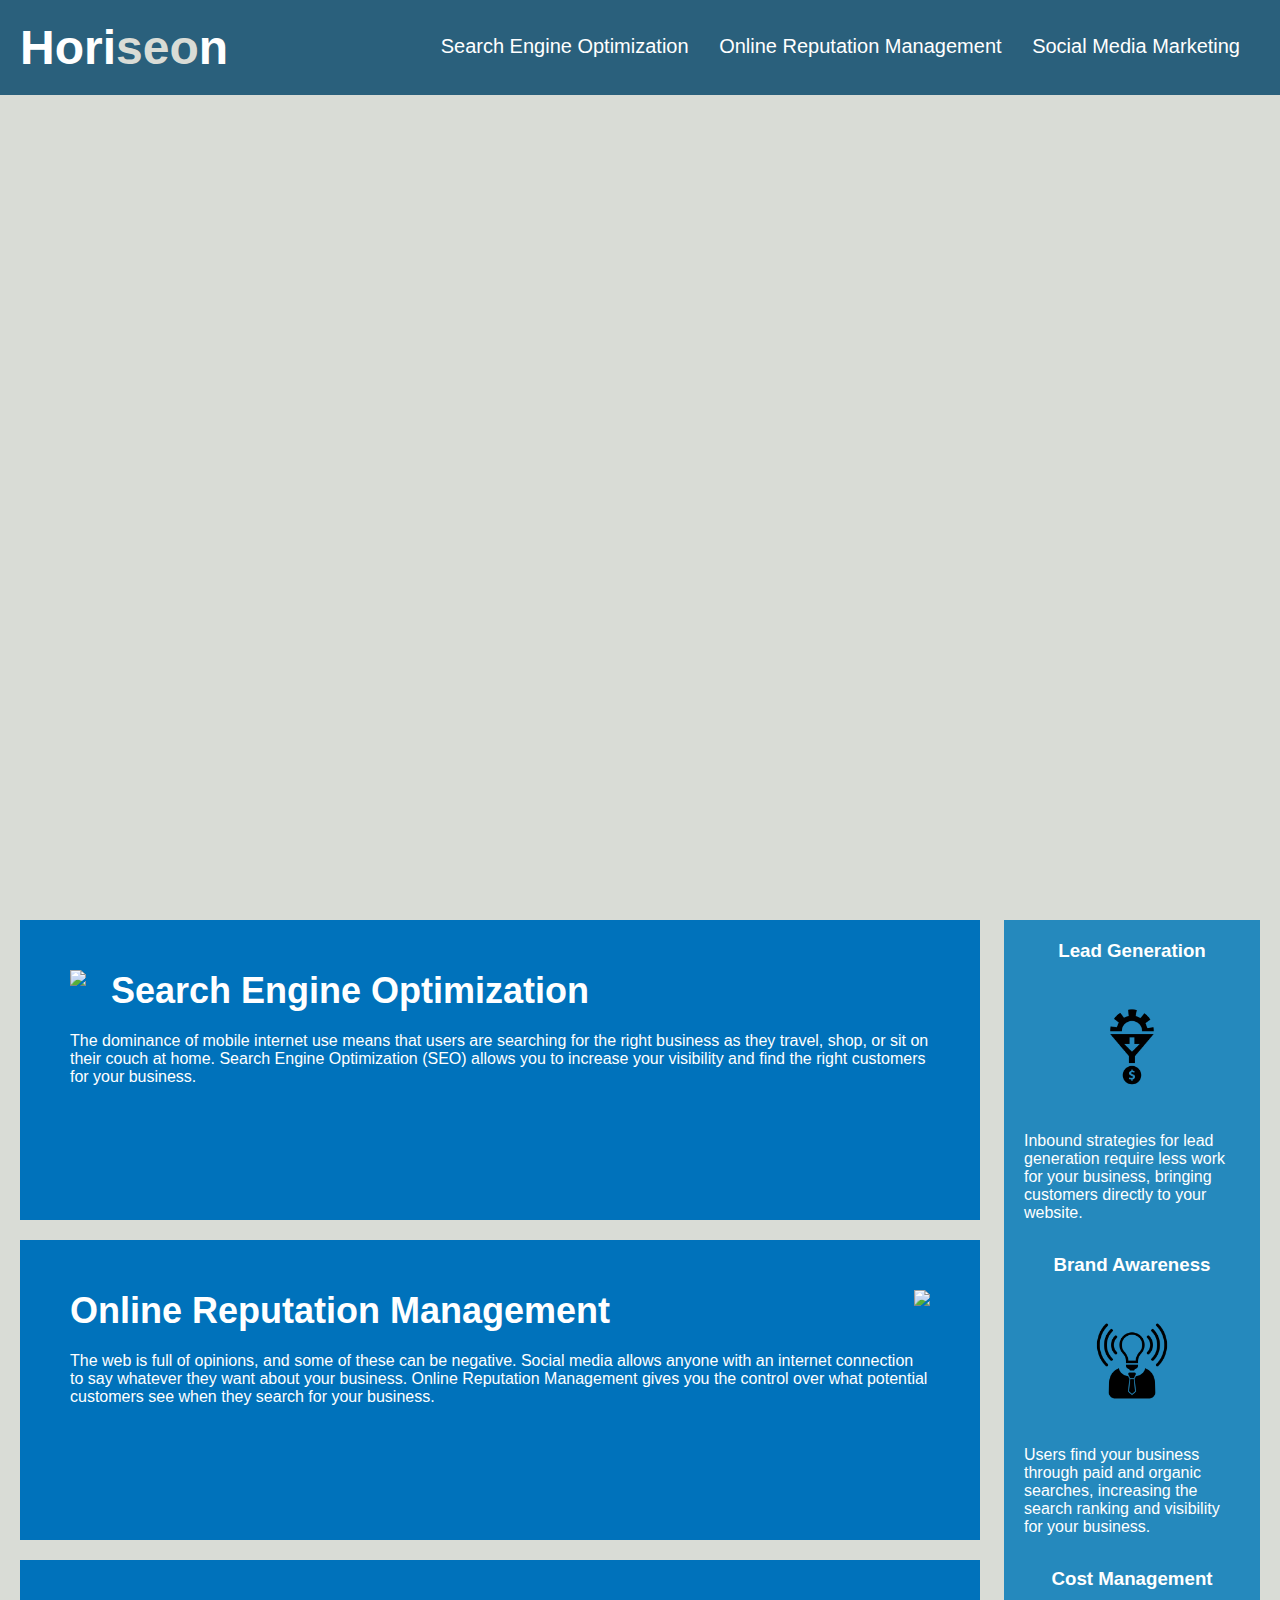
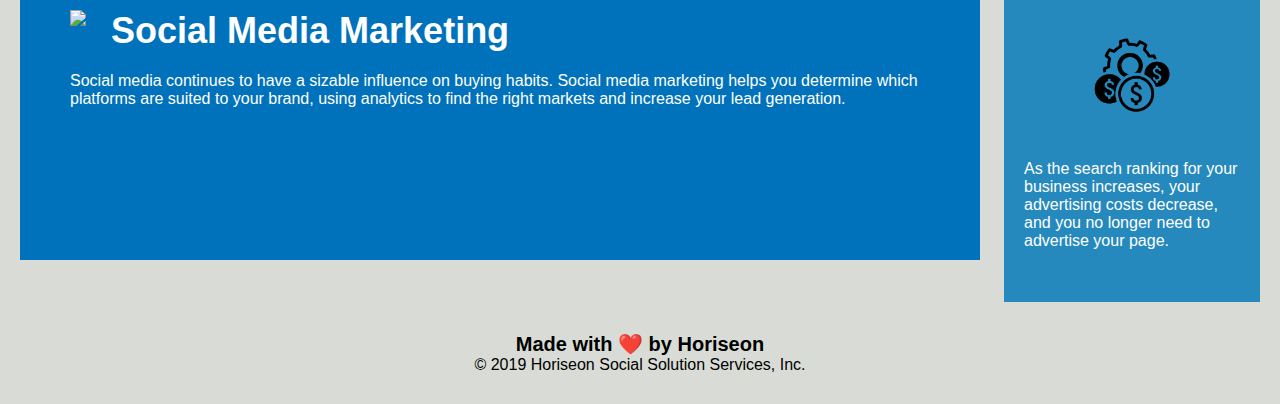
==== 02-Challenge/Develop/index.html @ bcfcc29c "initial commit" ====
<!DOCTYPE html>
<html lang="en-us">

<head>
    <meta charset="UTF-8" />
    <link rel="stylesheet" href="./assets/css/style.css">
    <title>website</title>
</head>

<body>
    <div class="header">
        <h1>Hori<span class="seo">seo</span>n</h1>
        <div>
            <ul>
                <li>
                    <a href="#search-engine-optimization">Search Engine Optimization</a>
                </li>
                <li>
                    <a href="#online-reputation-management">Online Reputation Management</a>
                </li>
                <li>
                    <a href="#social-media-marketing">Social Media Marketing</a>
                </li>
            </ul>
        </div>
    </div>
    <div class="hero"></div>
    <div class="content">
        <div class="search-engine-optimization">
            <img src="./assets/images/search-engine-optimization.jpg" class="float-left" />
            <h2>Search Engine Optimization</h2>
            <p>
                The dominance of mobile internet use means that users are searching for the right business as they travel, shop, or sit on their couch at home. Search Engine Optimization (SEO) allows you to increase your visibility and find the right customers for your business.
            </p>
        </div>
        <div id="online-reputation-management" class="online-reputation-management">
            <img src="./assets/images/online-reputation-management.jpg" class="float-right" />
            <h2>Online Reputation Management</h2>
            <p>
                The web is full of opinions, and some of these can be negative. Social media allows anyone with an internet connection to say whatever they want about your business. Online Reputation Management gives you the control over what potential customers see when they search for your business.
            </p>
        </div>
        <div id="social-media-marketing" class="social-media-marketing">
            <img src="./assets/images/social-media-marketing.jpg" class="float-left" />
            <h2>Social Media Marketing</h2>
            <p>
                Social media continues to have a sizable influence on buying habits. Social media marketing helps you determine which platforms are suited to your brand, using analytics to find the right markets and increase your lead generation.
            </p>
        </div>
    </div>
    <div class="benefits">
        <div class="benefit-lead">
            <h3>Lead Generation</h3>
            <img src="./assets/images/lead-generation.png" />
            <p>
                Inbound strategies for lead generation require less work for your business, bringing customers directly to your website.
            </p>
        </div>
        <div class="benefit-brand">
            <h3>Brand Awareness</h3>
            <img src="./assets/images/brand-awareness.png" />
            <p>
                Users find your business through paid and organic searches, increasing the search ranking and visibility for your business.
            </p>
        </div>
        <div class="benefit-cost">
            <h3>Cost Management</h3>
            <img src="./assets/images/cost-management.png" />
            <p>
                As the search ranking for your business increases, your advertising costs decrease, and you no longer need to advertise your page.
            </p>
        </div>
    </div>
    <div class="footer">
        <h2>Made with ❤️️ by Horiseon</h2>
        <p>
            &copy; 2019 Horiseon Social Solution Services, Inc.
        </p>
    </div>
</body>

</html>
---- 02-Challenge/Develop/assets/css/style.css ----
* {
    box-sizing: border-box;
    padding: 0;
    margin: 0;
}

body {
    background-color: #d9dcd6;
}

.header {
    padding: 20px;
    font-family: 'Trebuchet MS', 'Lucida Sans Unicode', 'Lucida Grande', 'Lucida Sans', Arial, sans-serif;
    background-color: #2a607c;
    color: #ffffff;
}

.header h1 {
    display: inline-block;
    font-size: 48px;
}

.header h1 .seo {
    color: #d9dcd6;
}

.header div {
    padding-top: 15px;
    margin-right: 20px;
    float: right;
    font-family: 'Gill Sans', 'Gill Sans MT', Calibri, 'Trebuchet MS', sans-serif;
    font-size: 20px;
}

.header div ul {
    list-style-type: none;
}

.header div ul li {
    display: inline-block;
    margin-left: 25px;
}

a {
    color: #ffffff;
    text-decoration: none;
}

p {
    font-size: 16px;
}

.hero {
    height: 800px;
    width: 100%;
    margin-bottom: 25px;
    background-image: url("../images/digital-marketing-meeting.jpg");
    background-size: cover;
    background-position: center;
}

.float-left {
    float: left;
    margin-right: 25px;
}

.float-right {
    float: right;
    margin-left: 25px;
}

.content {
    width: 75%;
    display: inline-block;
    margin-left: 20px;
}

.benefits {
    margin-right: 20px;
    padding: 20px;
    clear: both;
    float: right;
    width: 20%;
    height: 100%;
    font-family: 'Gill Sans', 'Gill Sans MT', Calibri, 'Trebuchet MS', sans-serif;
    background-color: #2589bd;
}

.benefit-lead {
    margin-bottom: 32px;
    color: #ffffff;
}

.benefit-brand {
    margin-bottom: 32px;
    color: #ffffff;
}

.benefit-cost {
    margin-bottom: 32px;
    color: #ffffff;
}

.benefit-lead h3 {
    margin-bottom: 10px;
    text-align: center;
}

.benefit-brand h3 {
    margin-bottom: 10px;
    text-align: center;
}

.benefit-cost h3 {
    margin-bottom: 10px;
    text-align: center;
}

.benefit-lead img {
    display: block;
    margin: 10px auto;
    max-width: 150px;
}

.benefit-brand img {
    display: block;
    margin: 10px auto;
    max-width: 150px;
}

.benefit-cost img {
    display: block;
    margin: 10px auto;
    max-width: 150px;
}

.search-engine-optimization {
    margin-bottom: 20px;
    padding: 50px;
    height: 300px;
    font-family: 'Gill Sans', 'Gill Sans MT', Calibri, 'Trebuchet MS', sans-serif;
    background-color: #0072bb;
    color: #ffffff;
}

.online-reputation-management {
    margin-bottom: 20px;
    padding: 50px;
    height: 300px;
    font-family: 'Gill Sans', 'Gill Sans MT', Calibri, 'Trebuchet MS', sans-serif;
    background-color: #0072bb;
    color: #ffffff;
}

.social-media-marketing {
    margin-bottom: 20px;
    padding: 50px;
    height: 300px;
    font-family: 'Gill Sans', 'Gill Sans MT', Calibri, 'Trebuchet MS', sans-serif;
    background-color: #0072bb;
    color: #ffffff;
}

.search-engine-optimization img {
    max-height: 200px;
}

.online-reputation-management img {
    max-height: 200px;
}

.social-media-marketing img {
    max-height: 200px;
}

.search-engine-optimization h2 {
    margin-bottom: 20px;
    font-size: 36px;
}

.online-reputation-management h2 {
    margin-bottom: 20px;
    font-size: 36px;
}

.social-media-marketing h2 {
    margin-bottom: 20px;
    font-size: 36px;
}

.footer {
    padding: 30px;
    clear: both;
    font-family: 'Trebuchet MS', 'Lucida Sans Unicode', 'Lucida Grande', 'Lucida Sans', Arial, sans-serif;
    text-align: center;
}

.footer h2 {
    font-size: 20px;
}
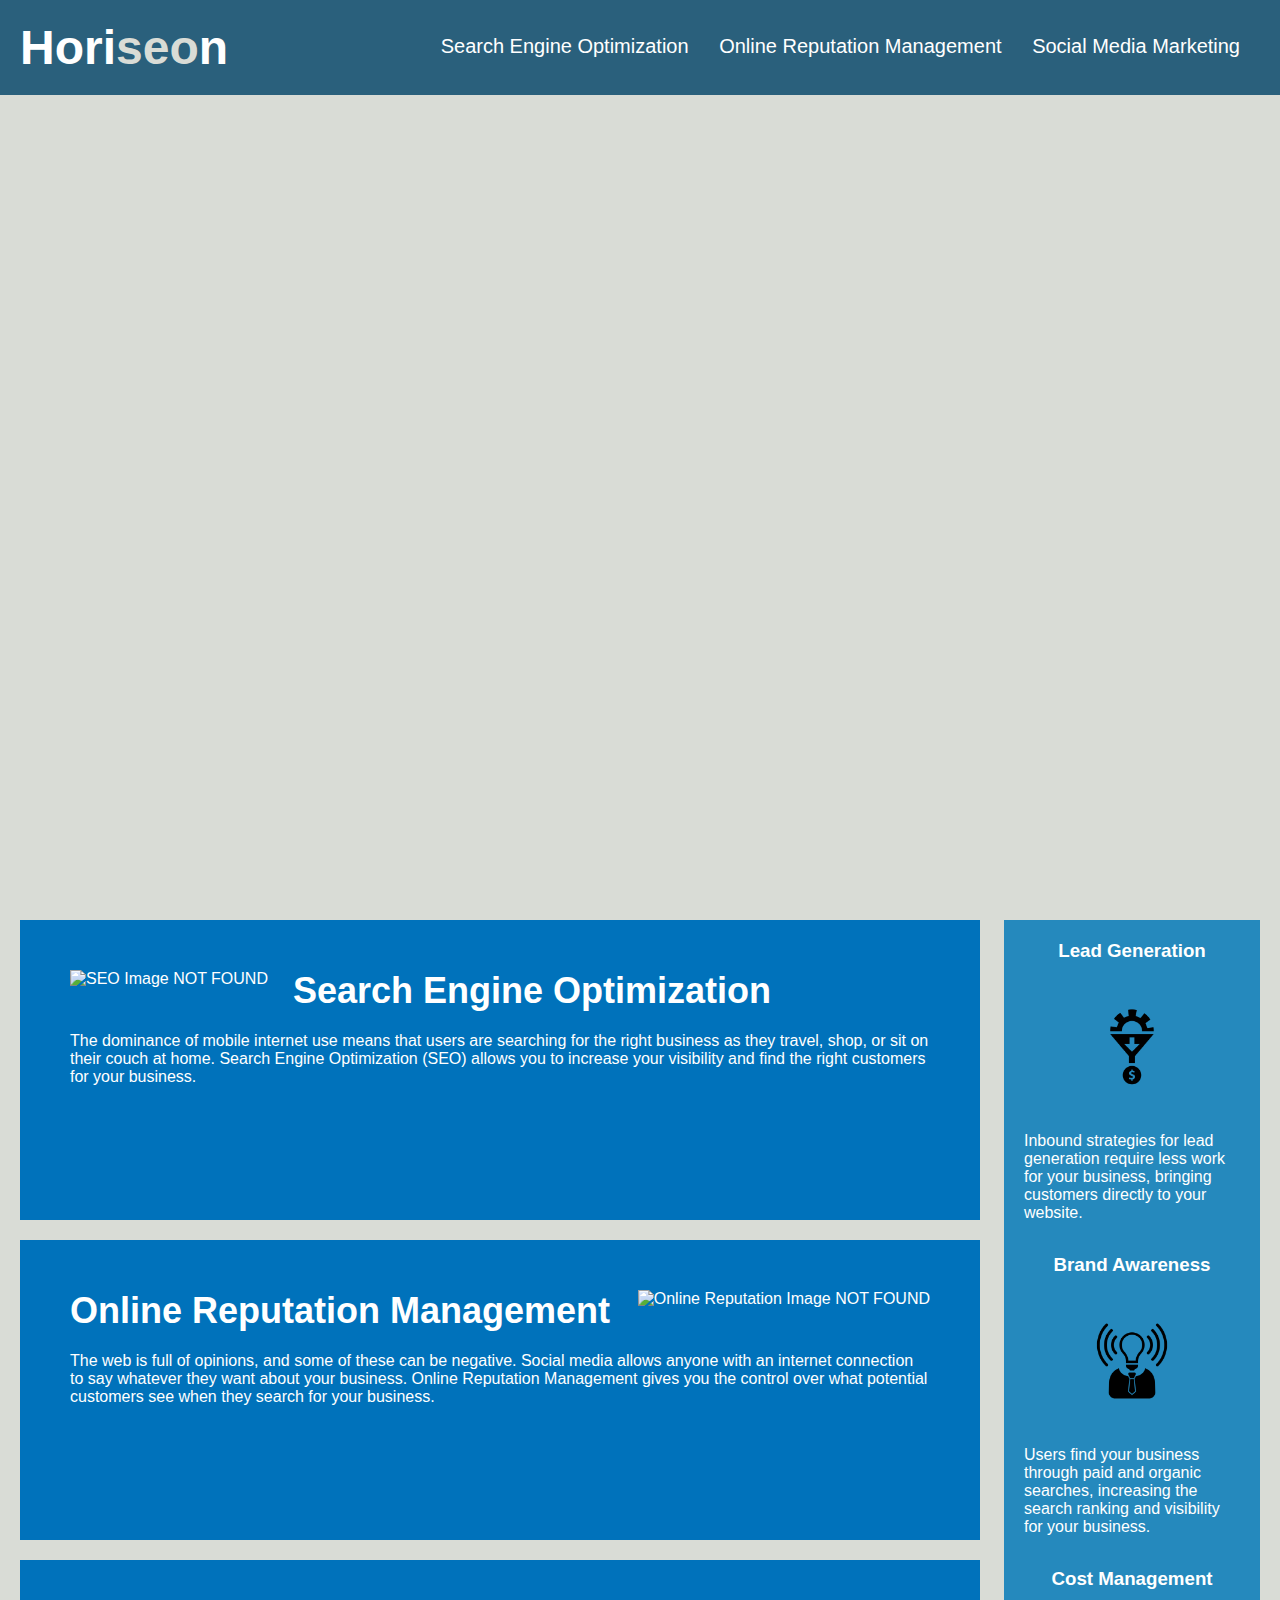
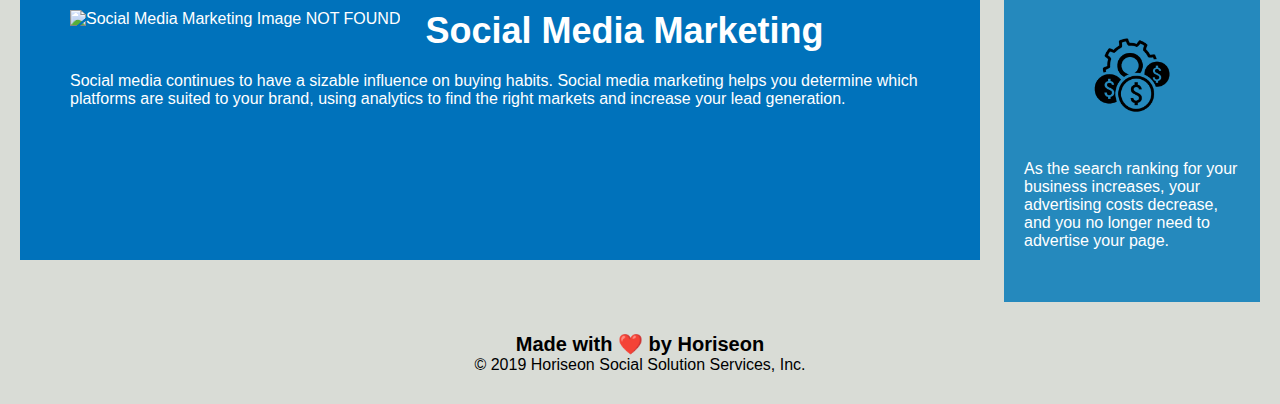
==== commit 3e706503: "origin" ====
--- a/02-Challenge/Develop/index.html
+++ b/02-Challenge/Develop/index.html
@@ -4,7 +4,8 @@
 <head>
     <meta charset="UTF-8" />
     <link rel="stylesheet" href="./assets/css/style.css">
-    <title>website</title>
+    <title>Horiseon</title>
+    
 </head>
 
 <body>
@@ -27,21 +28,21 @@
     <div class="hero"></div>
     <div class="content">
         <div class="search-engine-optimization">
-            <img src="./assets/images/search-engine-optimization.jpg" class="float-left" />
+            <img src="./assets/images/search-engine-optimization.jpg" alt="SEO Image NOT FOUND" class="float-left" />
             <h2>Search Engine Optimization</h2>
             <p>
                 The dominance of mobile internet use means that users are searching for the right business as they travel, shop, or sit on their couch at home. Search Engine Optimization (SEO) allows you to increase your visibility and find the right customers for your business.
             </p>
         </div>
         <div id="online-reputation-management" class="online-reputation-management">
-            <img src="./assets/images/online-reputation-management.jpg" class="float-right" />
+            <img src="./assets/images/online-reputation-management.jpg" alt="Online Reputation Image NOT FOUND" class="float-right" />
             <h2>Online Reputation Management</h2>
             <p>
                 The web is full of opinions, and some of these can be negative. Social media allows anyone with an internet connection to say whatever they want about your business. Online Reputation Management gives you the control over what potential customers see when they search for your business.
             </p>
         </div>
         <div id="social-media-marketing" class="social-media-marketing">
-            <img src="./assets/images/social-media-marketing.jpg" class="float-left" />
+            <img src="./assets/images/social-media-marketing.jpg" alt="Social Media Marketing Image NOT FOUND" class="float-left" />
             <h2>Social Media Marketing</h2>
             <p>
                 Social media continues to have a sizable influence on buying habits. Social media marketing helps you determine which platforms are suited to your brand, using analytics to find the right markets and increase your lead generation.
@@ -51,21 +52,21 @@
     <div class="benefits">
         <div class="benefit-lead">
             <h3>Lead Generation</h3>
-            <img src="./assets/images/lead-generation.png" />
+            <img src="./assets/images/lead-generation.png" alt="Lead Generation Image NOT FOUND" />
             <p>
                 Inbound strategies for lead generation require less work for your business, bringing customers directly to your website.
             </p>
         </div>
         <div class="benefit-brand">
             <h3>Brand Awareness</h3>
-            <img src="./assets/images/brand-awareness.png" />
+            <img src="./assets/images/brand-awareness.png" alt="Lead Generation Image NOT FOUND" />
             <p>
                 Users find your business through paid and organic searches, increasing the search ranking and visibility for your business.
             </p>
         </div>
         <div class="benefit-cost">
             <h3>Cost Management</h3>
-            <img src="./assets/images/cost-management.png" />
+            <img src="./assets/images/cost-management.png" alt="Lead Generation Image NOT FOUND" />
             <p>
                 As the search ranking for your business increases, your advertising costs decrease, and you no longer need to advertise your page.
             </p>
--- a/02-Challenge/Develop/assets/css/style.css
+++ b/02-Challenge/Develop/assets/css/style.css
@@ -13,6 +13,7 @@
     font-family: 'Trebuchet MS', 'Lucida Sans Unicode', 'Lucida Grande', 'Lucida Sans', Arial, sans-serif;
     background-color: #2a607c;
     color: #ffffff;
+    overflow-y: scroll;
 }
 
 .header h1 {
@@ -198,3 +199,7 @@
 .footer h2 {
     font-size: 20px;
 }
+
+.scroll {
+    overflow-x: hidden;
+}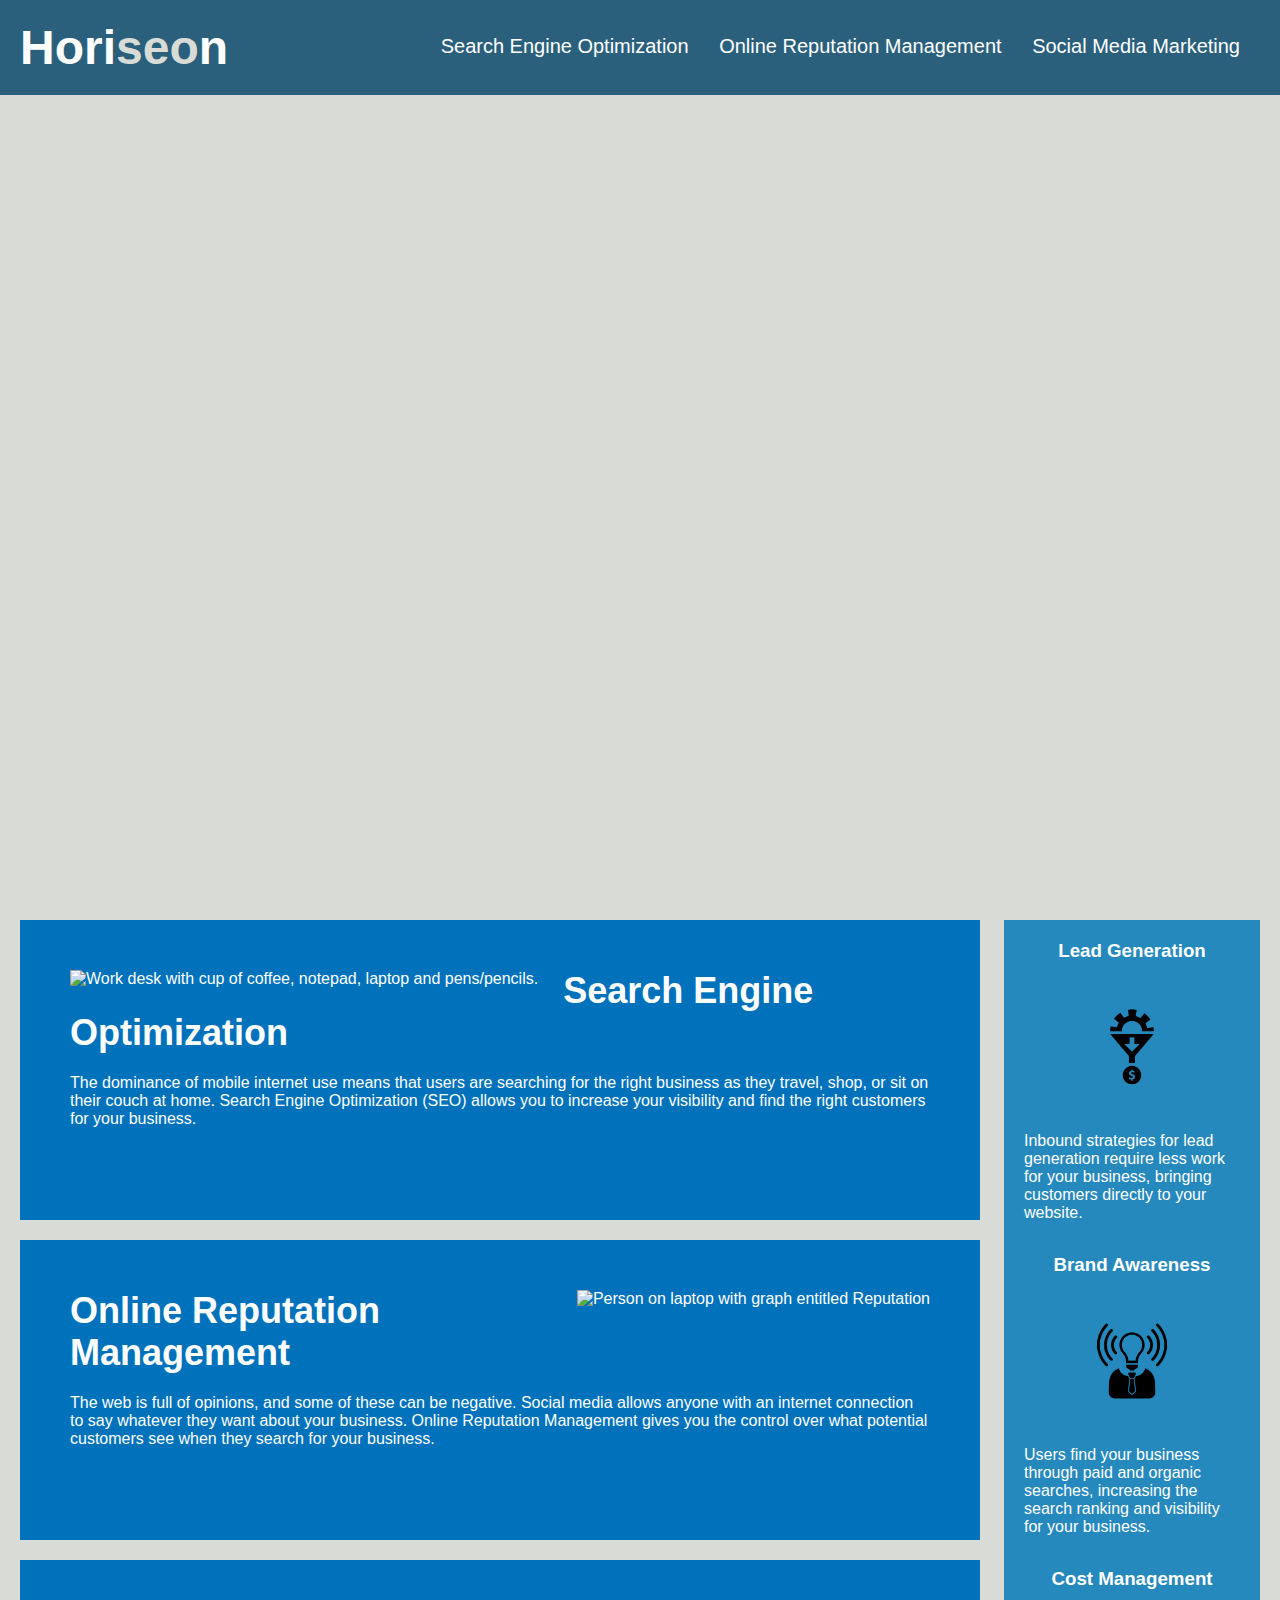
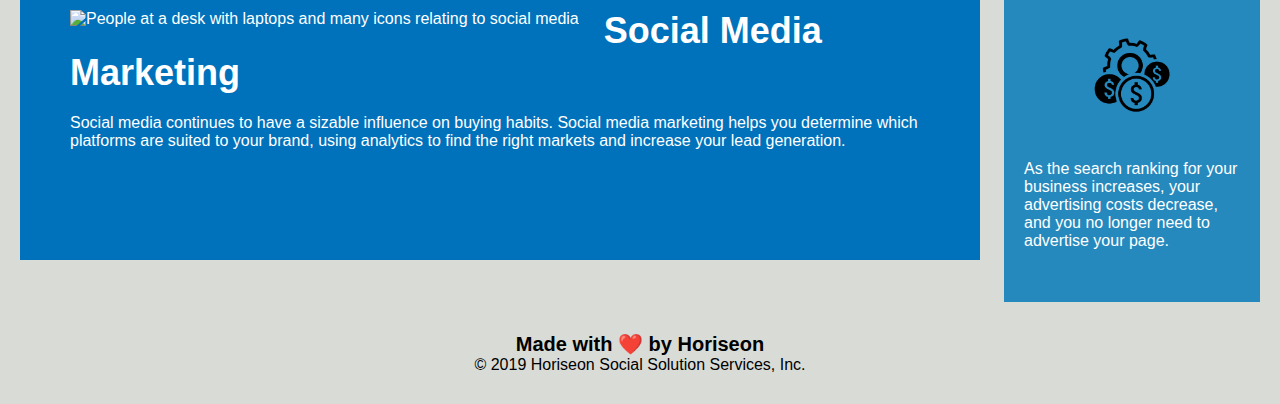
==== commit 963497e2: "alt tag amendments" ====
--- a/02-Challenge/Develop/index.html
+++ b/02-Challenge/Develop/index.html
@@ -28,21 +28,21 @@
     <div class="hero"></div>
     <div class="content">
         <div class="search-engine-optimization">
-            <img src="./assets/images/search-engine-optimization.jpg" alt="SEO Image NOT FOUND" class="float-left" />
+            <img src="./assets/images/search-engine-optimization.jpg" alt="Work desk with cup of coffee, notepad, laptop and pens/pencils." class="float-left" />
             <h2>Search Engine Optimization</h2>
             <p>
                 The dominance of mobile internet use means that users are searching for the right business as they travel, shop, or sit on their couch at home. Search Engine Optimization (SEO) allows you to increase your visibility and find the right customers for your business.
             </p>
         </div>
         <div id="online-reputation-management" class="online-reputation-management">
-            <img src="./assets/images/online-reputation-management.jpg" alt="Online Reputation Image NOT FOUND" class="float-right" />
+            <img src="./assets/images/online-reputation-management.jpg" alt="Person on laptop with graph entitled Reputation" class="float-right" />
             <h2>Online Reputation Management</h2>
             <p>
                 The web is full of opinions, and some of these can be negative. Social media allows anyone with an internet connection to say whatever they want about your business. Online Reputation Management gives you the control over what potential customers see when they search for your business.
             </p>
         </div>
         <div id="social-media-marketing" class="social-media-marketing">
-            <img src="./assets/images/social-media-marketing.jpg" alt="Social Media Marketing Image NOT FOUND" class="float-left" />
+            <img src="./assets/images/social-media-marketing.jpg" alt="People at a desk with laptops and many icons relating to social media" class="float-left" />
             <h2>Social Media Marketing</h2>
             <p>
                 Social media continues to have a sizable influence on buying habits. Social media marketing helps you determine which platforms are suited to your brand, using analytics to find the right markets and increase your lead generation.
@@ -52,21 +52,21 @@
     <div class="benefits">
         <div class="benefit-lead">
             <h3>Lead Generation</h3>
-            <img src="./assets/images/lead-generation.png" alt="Lead Generation Image NOT FOUND" />
+            <img src="./assets/images/lead-generation.png" alt="A cog with an arrow leading to $" />
             <p>
                 Inbound strategies for lead generation require less work for your business, bringing customers directly to your website.
             </p>
         </div>
         <div class="benefit-brand">
             <h3>Brand Awareness</h3>
-            <img src="./assets/images/brand-awareness.png" alt="Lead Generation Image NOT FOUND" />
+            <img src="./assets/images/brand-awareness.png" alt="Lightbulb dressed in a suit" />
             <p>
                 Users find your business through paid and organic searches, increasing the search ranking and visibility for your business.
             </p>
         </div>
         <div class="benefit-cost">
             <h3>Cost Management</h3>
-            <img src="./assets/images/cost-management.png" alt="Lead Generation Image NOT FOUND" />
+            <img src="./assets/images/cost-management.png" alt="Cog surrounded by $" />
             <p>
                 As the search ranking for your business increases, your advertising costs decrease, and you no longer need to advertise your page.
             </p>
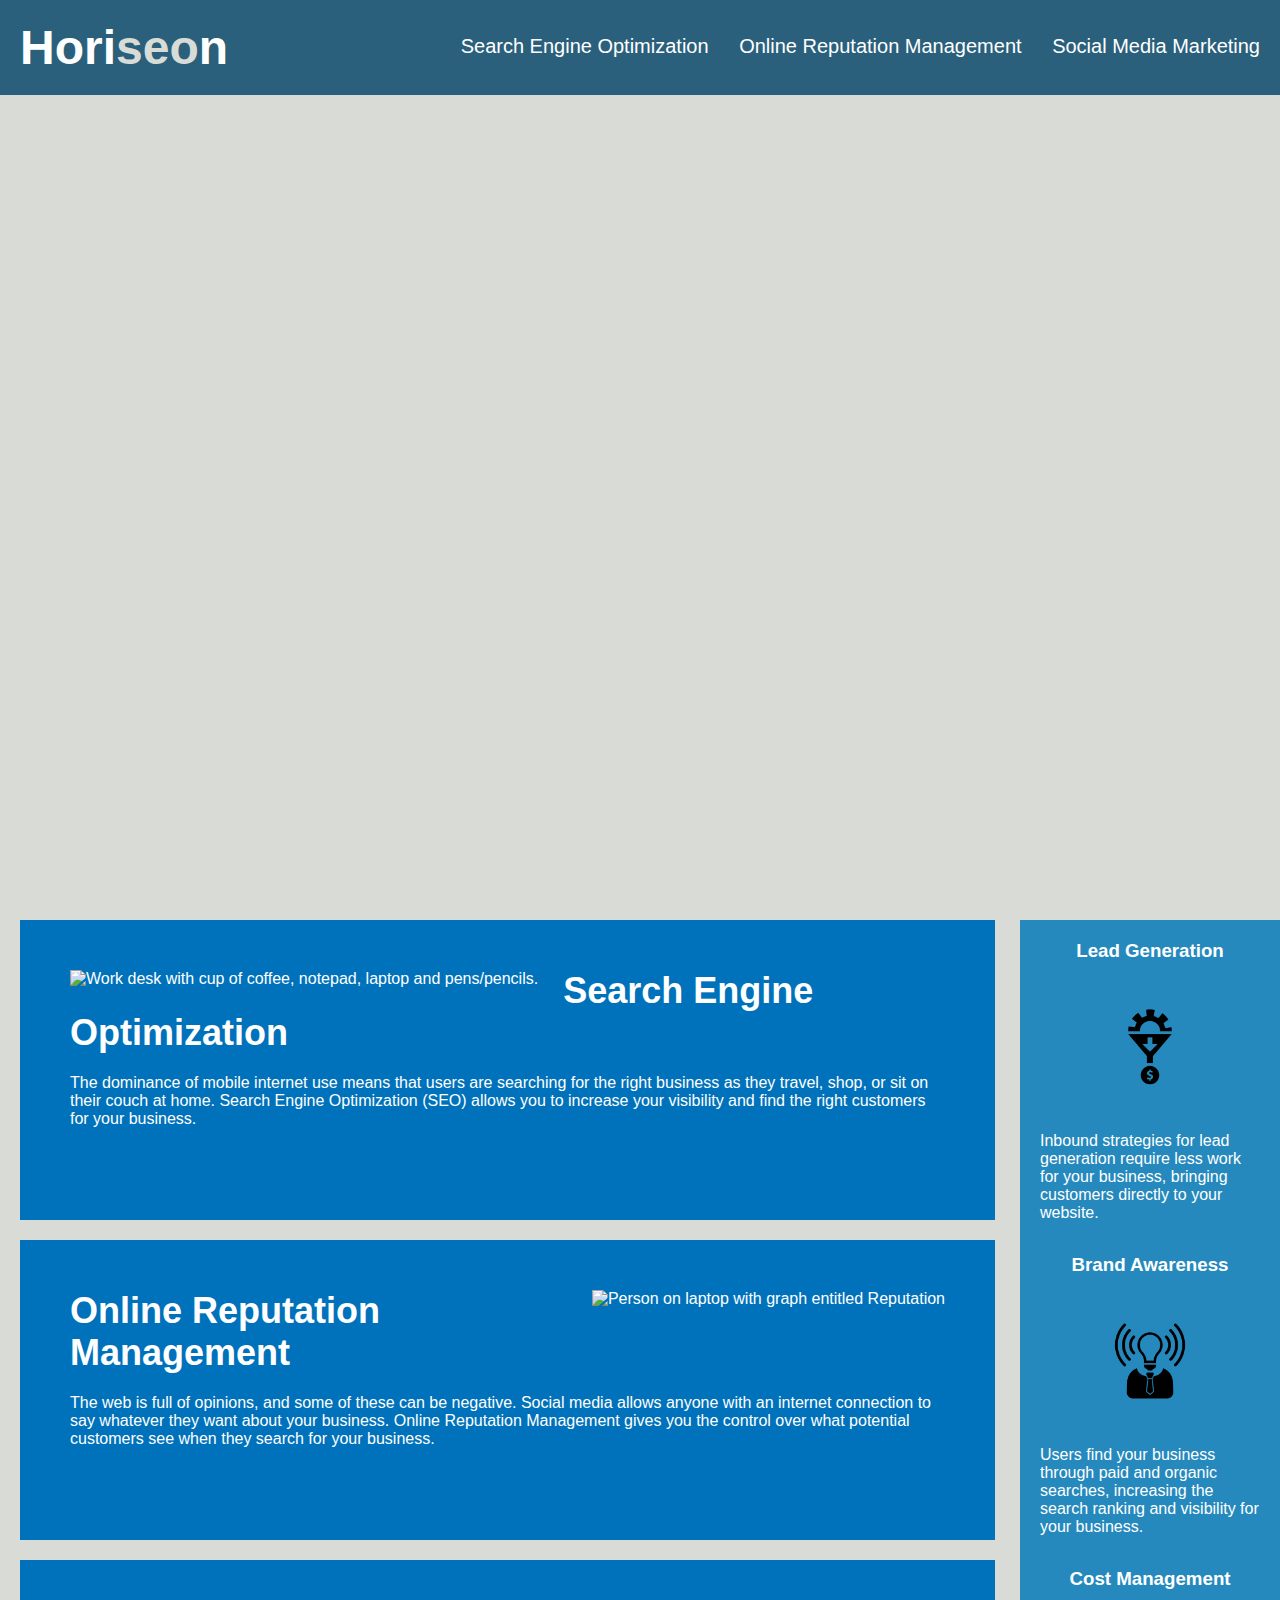
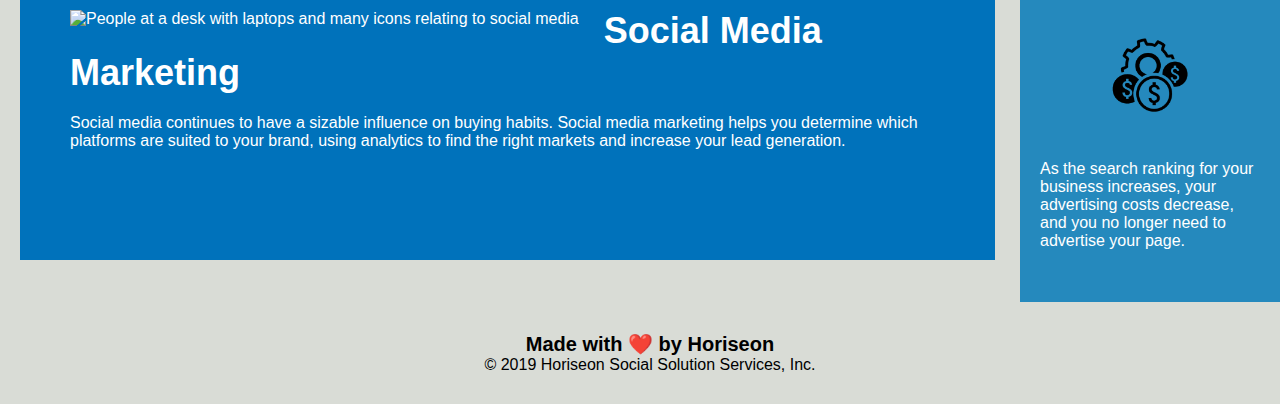
==== commit c889351b: "fix SEO link" ====
--- a/02-Challenge/Develop/index.html
+++ b/02-Challenge/Develop/index.html
@@ -11,7 +11,7 @@
 <body>
     <div class="header">
         <h1>Hori<span class="seo">seo</span>n</h1>
-        <div>
+        <nav>
             <ul>
                 <li>
                     <a href="#search-engine-optimization">Search Engine Optimization</a>
@@ -23,17 +23,17 @@
                     <a href="#social-media-marketing">Social Media Marketing</a>
                 </li>
             </ul>
-        </div>
+        </nav>
     </div>
     <div class="hero"></div>
-    <div class="content">
-        <div class="search-engine-optimization">
+    <section class="content">
+        <section id="search-engine-optimization" class="search-engine-optimization">
             <img src="./assets/images/search-engine-optimization.jpg" alt="Work desk with cup of coffee, notepad, laptop and pens/pencils." class="float-left" />
             <h2>Search Engine Optimization</h2>
             <p>
                 The dominance of mobile internet use means that users are searching for the right business as they travel, shop, or sit on their couch at home. Search Engine Optimization (SEO) allows you to increase your visibility and find the right customers for your business.
             </p>
-        </div>
+        </section>
         <div id="online-reputation-management" class="online-reputation-management">
             <img src="./assets/images/online-reputation-management.jpg" alt="Person on laptop with graph entitled Reputation" class="float-right" />
             <h2>Online Reputation Management</h2>
@@ -48,7 +48,7 @@
                 Social media continues to have a sizable influence on buying habits. Social media marketing helps you determine which platforms are suited to your brand, using analytics to find the right markets and increase your lead generation.
             </p>
         </div>
-    </div>
+    </section>
     <div class="benefits">
         <div class="benefit-lead">
             <h3>Lead Generation</h3>
--- a/02-Challenge/Develop/assets/css/style.css
+++ b/02-Challenge/Develop/assets/css/style.css
@@ -6,6 +6,7 @@
 
 body {
     background-color: #d9dcd6;
+    min-width: 1300px;
 }
 
 .header {
@@ -13,7 +14,6 @@
     font-family: 'Trebuchet MS', 'Lucida Sans Unicode', 'Lucida Grande', 'Lucida Sans', Arial, sans-serif;
     background-color: #2a607c;
     color: #ffffff;
-    overflow-y: scroll;
 }
 
 .header h1 {
@@ -25,19 +25,15 @@
     color: #d9dcd6;
 }
 
-.header div {
+.header nav {
     padding-top: 15px;
     margin-right: 20px;
     float: right;
-    font-family: 'Gill Sans', 'Gill Sans MT', Calibri, 'Trebuchet MS', sans-serif;
     font-size: 20px;
 }
 
-.header div ul {
+.header nav ul li {
     list-style-type: none;
-}
-
-.header div ul li {
     display: inline-block;
     margin-left: 25px;
 }
@@ -198,8 +194,4 @@
 
 .footer h2 {
     font-size: 20px;
-}
-
-.scroll {
-    overflow-x: hidden;
 }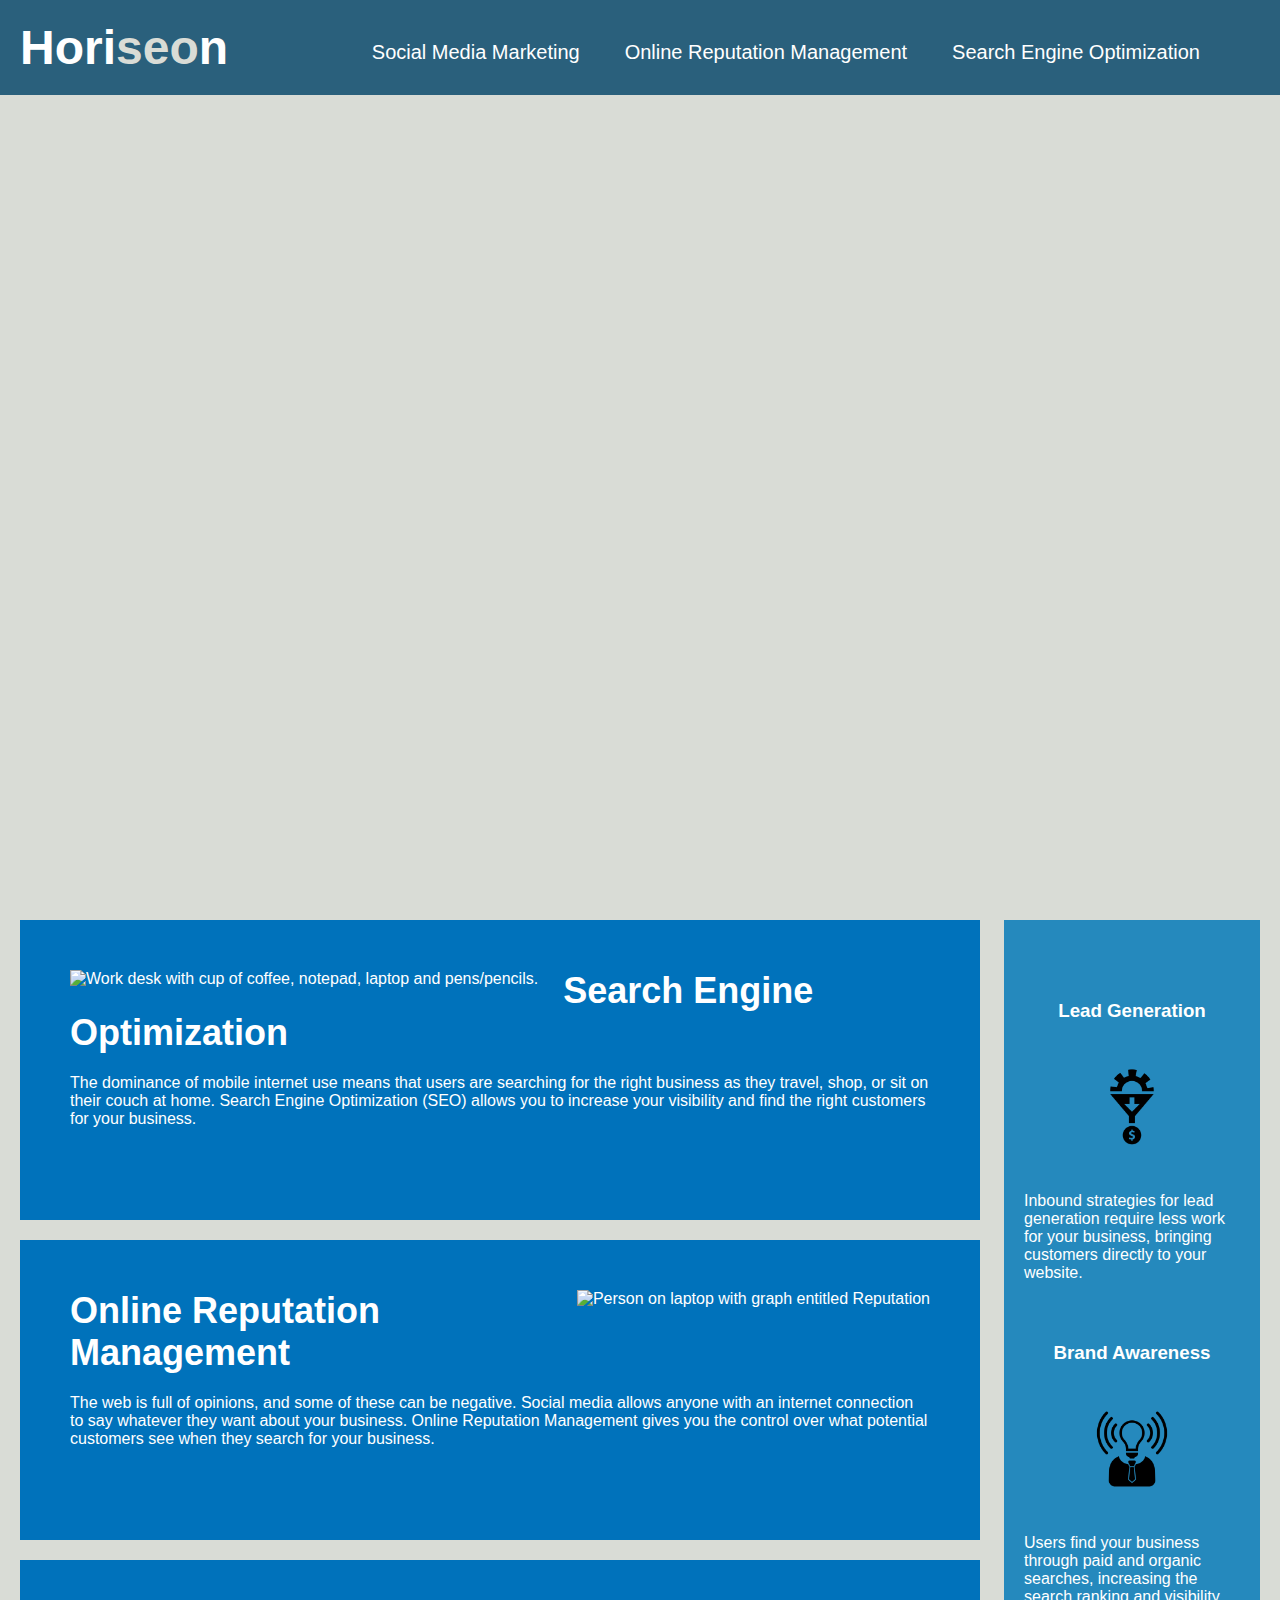
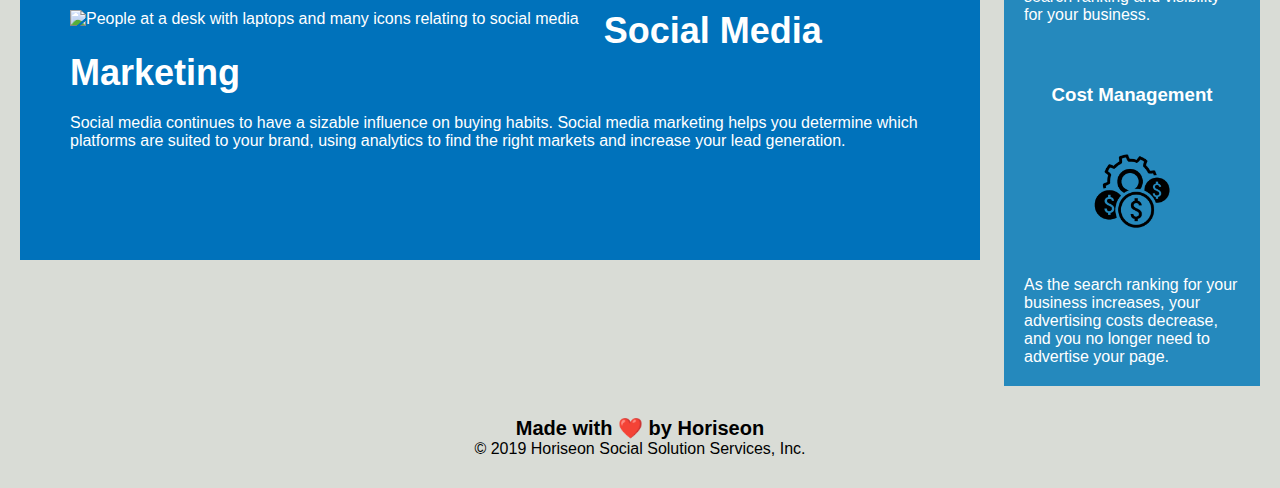
==== commit 8791e48f: "remove min-width, inc. alt tag bkgrnd img" ====
--- a/02-Challenge/Develop/index.html
+++ b/02-Challenge/Develop/index.html
@@ -5,27 +5,22 @@
     <meta charset="UTF-8" />
     <link rel="stylesheet" href="./assets/css/style.css">
     <title>Horiseon</title>
-    
 </head>
 
 <body>
-    <div class="header">
+    <header class="header">
         <h1>Hori<span class="seo">seo</span>n</h1>
-        <nav>
+        <nav class="links">
             <ul>
-                <li>
-                    <a href="#search-engine-optimization">Search Engine Optimization</a>
-                </li>
-                <li>
-                    <a href="#online-reputation-management">Online Reputation Management</a>
-                </li>
-                <li>
-                    <a href="#social-media-marketing">Social Media Marketing</a>
-                </li>
+                <li> <a href="#search-engine-optimization">Search Engine Optimization</a></li>
+                <li> <a href="#online-reputation-management">Online Reputation Management</a></li>
+                <li> <a href="#social-media-marketing">Social Media Marketing</a></li>
             </ul>
         </nav>
+    </header>
+    <div class="hero" role="img" aria-label="Presentation image, People sitting around a desk in a meeting">
     </div>
-    <div class="hero"></div>
+
     <section class="content">
         <section id="search-engine-optimization" class="search-engine-optimization">
             <img src="./assets/images/search-engine-optimization.jpg" alt="Work desk with cup of coffee, notepad, laptop and pens/pencils." class="float-left" />
@@ -34,50 +29,50 @@
                 The dominance of mobile internet use means that users are searching for the right business as they travel, shop, or sit on their couch at home. Search Engine Optimization (SEO) allows you to increase your visibility and find the right customers for your business.
             </p>
         </section>
-        <div id="online-reputation-management" class="online-reputation-management">
+        <section id="online-reputation-management" class="online-reputation-management">
             <img src="./assets/images/online-reputation-management.jpg" alt="Person on laptop with graph entitled Reputation" class="float-right" />
             <h2>Online Reputation Management</h2>
             <p>
                 The web is full of opinions, and some of these can be negative. Social media allows anyone with an internet connection to say whatever they want about your business. Online Reputation Management gives you the control over what potential customers see when they search for your business.
             </p>
-        </div>
-        <div id="social-media-marketing" class="social-media-marketing">
+        </section>
+        <section id="social-media-marketing" class="social-media-marketing">
             <img src="./assets/images/social-media-marketing.jpg" alt="People at a desk with laptops and many icons relating to social media" class="float-left" />
             <h2>Social Media Marketing</h2>
             <p>
                 Social media continues to have a sizable influence on buying habits. Social media marketing helps you determine which platforms are suited to your brand, using analytics to find the right markets and increase your lead generation.
             </p>
-        </div>
+        </section>
     </section>
-    <div class="benefits">
-        <div class="benefit-lead">
+    <aside class="benefits">
+        <figure1 class="benefit-lead">
             <h3>Lead Generation</h3>
             <img src="./assets/images/lead-generation.png" alt="A cog with an arrow leading to $" />
             <p>
                 Inbound strategies for lead generation require less work for your business, bringing customers directly to your website.
             </p>
-        </div>
-        <div class="benefit-brand">
+        </figure1>
+        <figure2 class="benefit-brand">
             <h3>Brand Awareness</h3>
             <img src="./assets/images/brand-awareness.png" alt="Lightbulb dressed in a suit" />
             <p>
                 Users find your business through paid and organic searches, increasing the search ranking and visibility for your business.
             </p>
-        </div>
-        <div class="benefit-cost">
+        </figure2>
+        <figure3 class="benefit-cost">
             <h3>Cost Management</h3>
             <img src="./assets/images/cost-management.png" alt="Cog surrounded by $" />
             <p>
                 As the search ranking for your business increases, your advertising costs decrease, and you no longer need to advertise your page.
             </p>
-        </div>
-    </div>
-    <div class="footer">
+        </figure3>
+    </aside>
+    <footer class="footer">
         <h2>Made with ❤️️ by Horiseon</h2>
         <p>
             &copy; 2019 Horiseon Social Solution Services, Inc.
         </p>
-    </div>
+    </footer>
 </body>
 
 </html>
--- a/02-Challenge/Develop/assets/css/style.css
+++ b/02-Challenge/Develop/assets/css/style.css
@@ -6,7 +6,16 @@
 
 body {
     background-color: #d9dcd6;
-    min-width: 1300px;
+    font-family: 'Gill Sans', 'Gill Sans MT', Calibri, 'Trebuchet MS', sans-serif;
+}
+
+h1 {
+    font-size: 48px;
+    display: inline-block;
+}
+
+p {
+    font-size: 16px;
 }
 
 .header {
@@ -16,36 +25,29 @@
     color: #ffffff;
 }
 
-.header h1 {
-    display: inline-block;
-    font-size: 48px;
-}
-
-.header h1 .seo {
+.seo {
     color: #d9dcd6;
 }
 
-.header nav {
-    padding-top: 15px;
+.links,
+.links ul,
+.links ul li {
+    padding-top: 7px;
     margin-right: 20px;
     float: right;
     font-size: 20px;
-}
-
-.header nav ul li {
     list-style-type: none;
     display: inline-block;
     margin-left: 25px;
+
 }
+
 
 a {
     color: #ffffff;
     text-decoration: none;
 }
 
-p {
-    font-size: 16px;
-}
 
 .hero {
     height: 800px;
@@ -83,72 +85,31 @@
     background-color: #2589bd;
 }
 
-.benefit-lead {
-    margin-bottom: 32px;
+.benefit-lead, 
+.benefit-brand, 
+.benefit-cost {
+    margin-bottom: 40px;
     color: #ffffff;
 }
 
-.benefit-brand {
-    margin-bottom: 32px;
-    color: #ffffff;
-}
-
-.benefit-cost {
-    margin-bottom: 32px;
-    color: #ffffff;
-}
-
-.benefit-lead h3 {
-    margin-bottom: 10px;
-    text-align: center;
-}
-
-.benefit-brand h3 {
-    margin-bottom: 10px;
-    text-align: center;
-}
-
+.benefit-lead h3, 
+.benefit-brand h3, 
 .benefit-cost h3 {
     margin-bottom: 10px;
     text-align: center;
+    padding-top: 60px;
 }
 
-.benefit-lead img {
-    display: block;
-    margin: 10px auto;
-    max-width: 150px;
-}
-
-.benefit-brand img {
-    display: block;
-    margin: 10px auto;
-    max-width: 150px;
-}
-
+.benefit-lead img, 
+.benefit-brand img, 
 .benefit-cost img {
     display: block;
     margin: 10px auto;
     max-width: 150px;
 }
 
-.search-engine-optimization {
-    margin-bottom: 20px;
-    padding: 50px;
-    height: 300px;
-    font-family: 'Gill Sans', 'Gill Sans MT', Calibri, 'Trebuchet MS', sans-serif;
-    background-color: #0072bb;
-    color: #ffffff;
-}
-
-.online-reputation-management {
-    margin-bottom: 20px;
-    padding: 50px;
-    height: 300px;
-    font-family: 'Gill Sans', 'Gill Sans MT', Calibri, 'Trebuchet MS', sans-serif;
-    background-color: #0072bb;
-    color: #ffffff;
-}
-
+.search-engine-optimization, 
+.online-reputation-management, 
 .social-media-marketing {
     margin-bottom: 20px;
     padding: 50px;
@@ -158,28 +119,14 @@
     color: #ffffff;
 }
 
-.search-engine-optimization img {
-    max-height: 200px;
-}
-
-.online-reputation-management img {
-    max-height: 200px;
-}
-
+.search-engine-optimization img,
+.online-reputation-management img, 
 .social-media-marketing img {
     max-height: 200px;
 }
 
-.search-engine-optimization h2 {
-    margin-bottom: 20px;
-    font-size: 36px;
-}
-
-.online-reputation-management h2 {
-    margin-bottom: 20px;
-    font-size: 36px;
-}
-
+.search-engine-optimization h2, 
+.online-reputation-management h2, 
 .social-media-marketing h2 {
     margin-bottom: 20px;
     font-size: 36px;
@@ -194,4 +141,8 @@
 
 .footer h2 {
     font-size: 20px;
-}+}
+
+/* css breakpoints RESPONSIVE (mobiel first)
+
+*/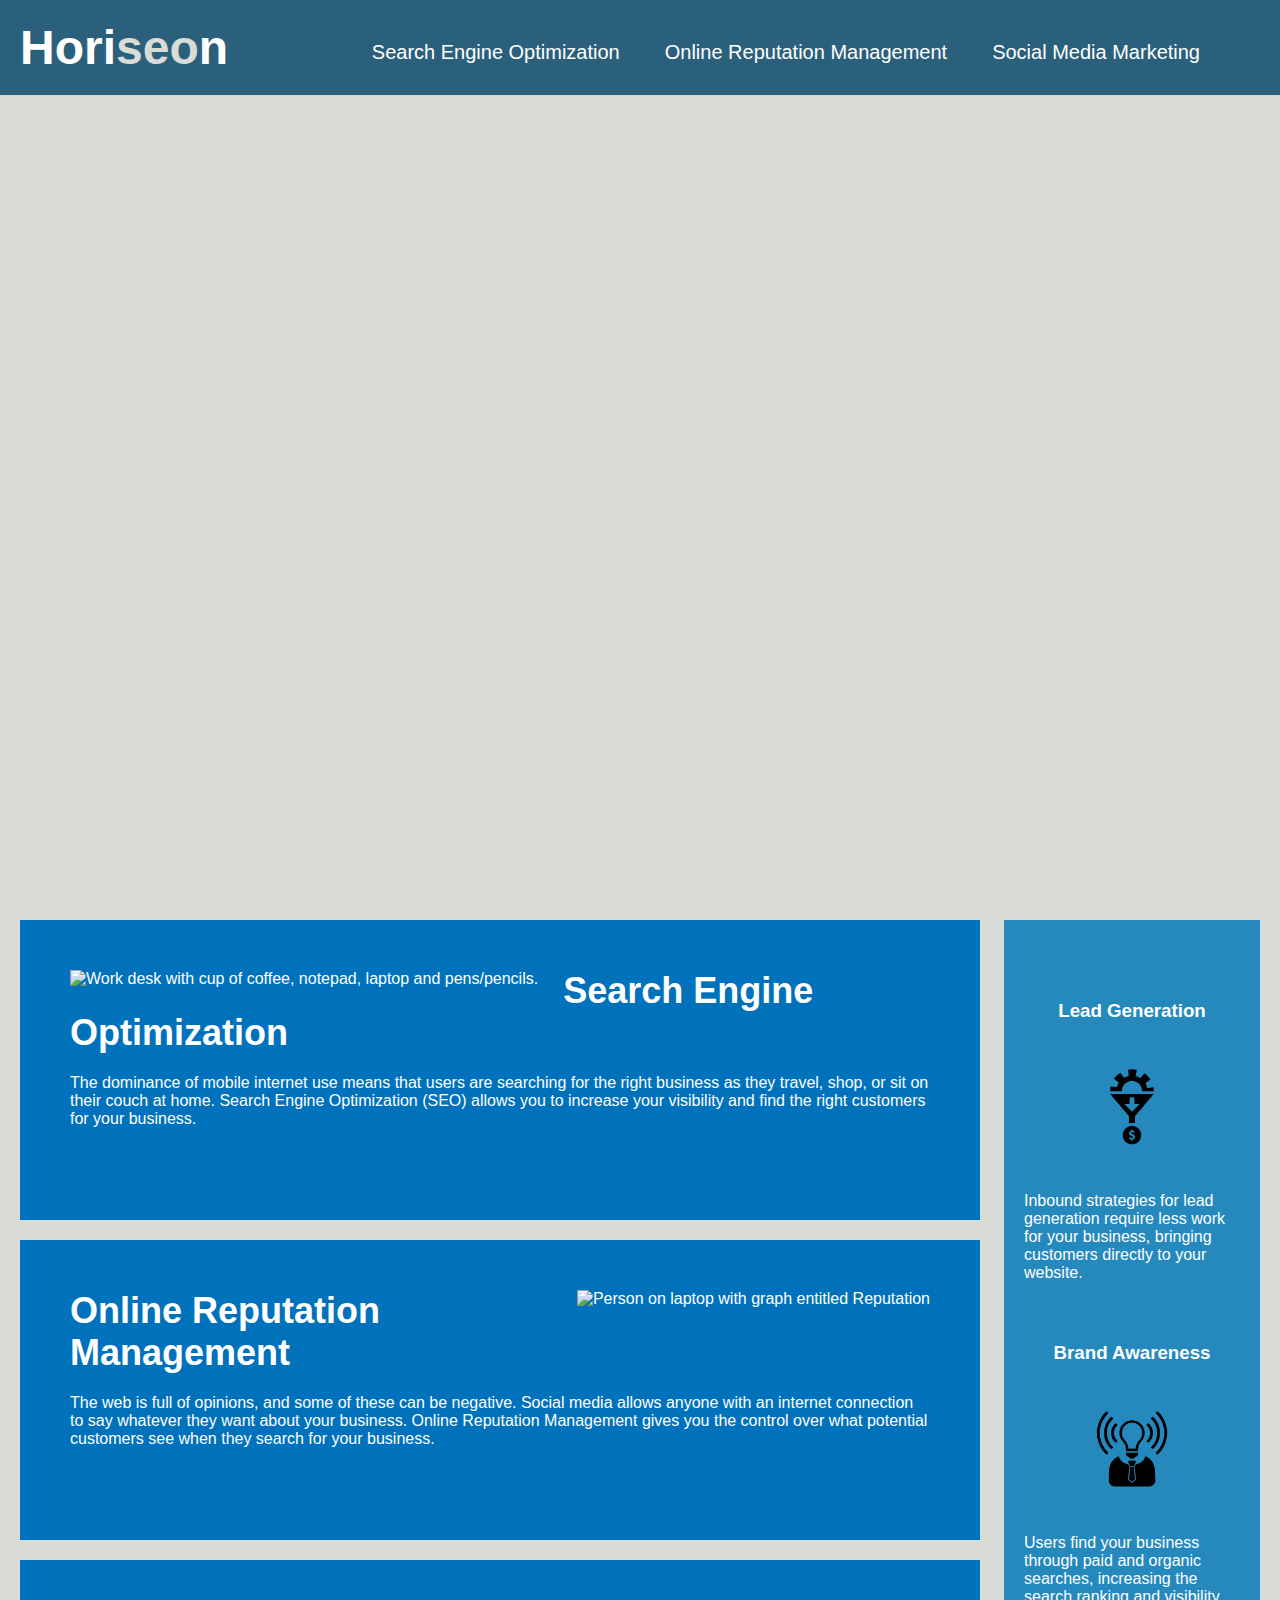
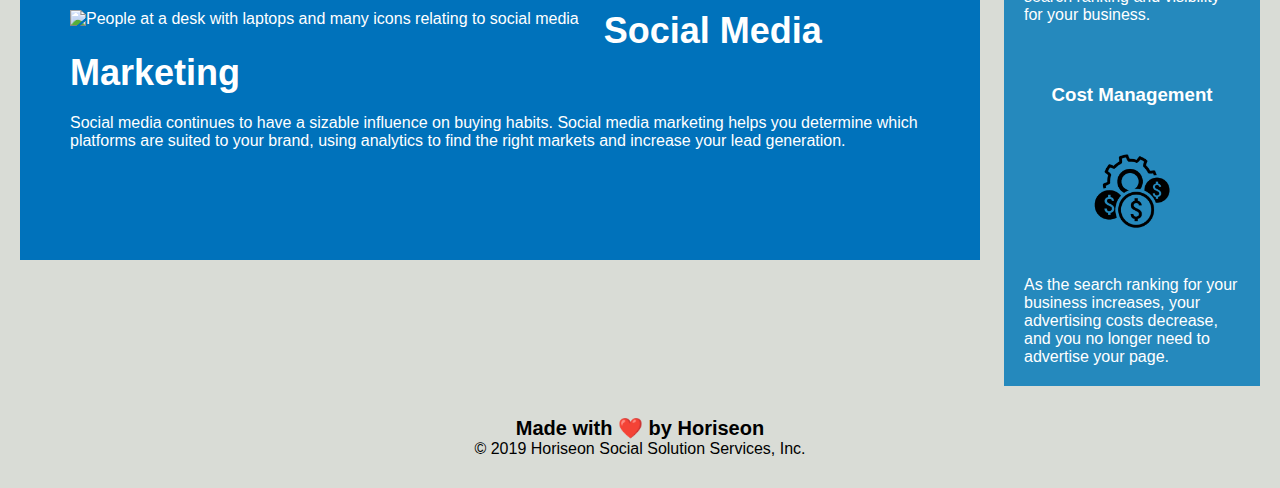
==== commit 95127132: "fix order of links" ====
--- a/02-Challenge/Develop/index.html
+++ b/02-Challenge/Develop/index.html
@@ -11,13 +11,14 @@
     <header class="header">
         <h1>Hori<span class="seo">seo</span>n</h1>
         <nav class="links">
-            <ul>
-                <li> <a href="#search-engine-optimization">Search Engine Optimization</a></li>
-                <li> <a href="#online-reputation-management">Online Reputation Management</a></li>
-                <li> <a href="#social-media-marketing">Social Media Marketing</a></li>
-            </ul>
+            <ol>
+                <li><a href="#social-media-marketing">Social Media Marketing</a></li>
+                <li><a href="#online-reputation-management">Online Reputation Management</a></li>
+                <li><a href="#search-engine-optimization">Search Engine Optimization</a></li>
+            </ol>
         </nav>
     </header>
+
     <div class="hero" role="img" aria-label="Presentation image, People sitting around a desk in a meeting">
     </div>
 
--- a/02-Challenge/Develop/assets/css/style.css
+++ b/02-Challenge/Develop/assets/css/style.css
@@ -30,13 +30,12 @@
 }
 
 .links,
-.links ul,
-.links ul li {
+.links ol,
+.links ol li {
     padding-top: 7px;
     margin-right: 20px;
     float: right;
     font-size: 20px;
-    list-style-type: none;
     display: inline-block;
     margin-left: 25px;
 
